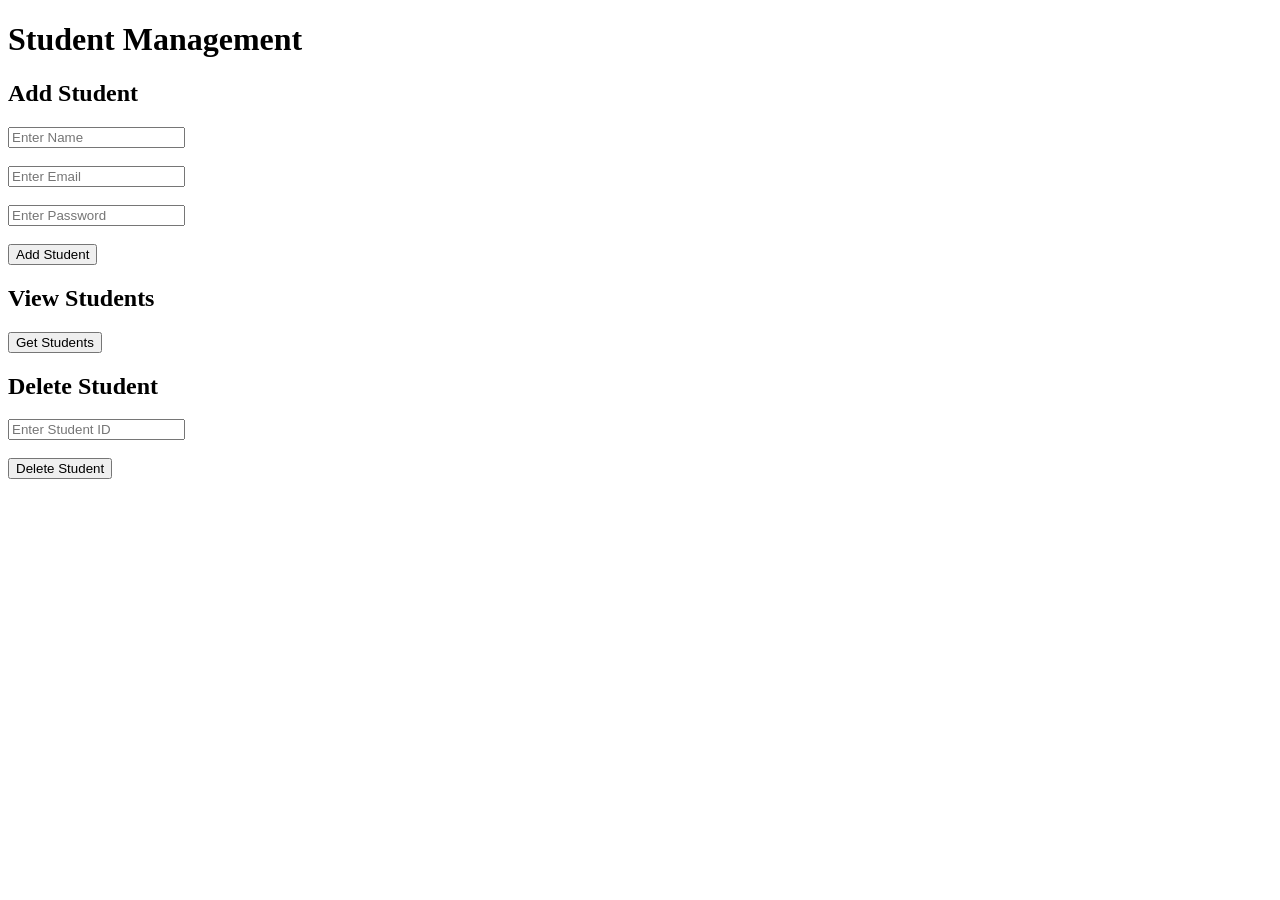
==== src/main/resources/static/index.html @ 037badde "Initial commit - Internship Management System with CRUD features" ====
<!DOCTYPE html>
<html>
<head>
    <title>Internship Management System</title>
</head>

<body>

<h1>Student Management</h1>

<!-- Add Student -->
<h2>Add Student</h2>

<input type="text" id="name" placeholder="Enter Name"><br><br>
<input type="email" id="email" placeholder="Enter Email"><br><br>
<input type="password" id="password" placeholder="Enter Password"><br><br>

<button onclick="addStudent()">Add Student</button>

<p id="addMessage"></p>


<!-- Get Students -->
<h2>View Students</h2>

<button onclick="getStudents()">Get Students</button>

<pre id="studentsList"></pre>


<!-- Delete Student -->
<h2>Delete Student</h2>

<input type="number" id="deleteId" placeholder="Enter Student ID"><br><br>

<button onclick="deleteStudent()">Delete Student</button>

<p id="deleteMessage"></p>



<script>

function addStudent() {

let student = {
    name: document.getElementById("name").value,
    email: document.getElementById("email").value,
    password: document.getElementById("password").value
};

fetch("http://localhost:8080/students", {

method: "POST",
headers: {
"Content-Type": "application/json"
},
body: JSON.stringify(student)

})

.then(response => response.json())
.then(data => {

document.getElementById("addMessage").innerText =
"Student added with ID: " + data.id;

});

}



function getStudents() {

fetch("http://localhost:8080/students")

.then(response => response.json())

.then(data => {

document.getElementById("studentsList").innerText =
JSON.stringify(data, null, 2);

});

}



function deleteStudent() {

let id = document.getElementById("deleteId").value;

fetch("http://localhost:8080/students/" + id, {

method: "DELETE"

})

.then(response => response.text())

.then(data => {

document.getElementById("deleteMessage").innerText = data;

});

}

</script>

</body>

</html>
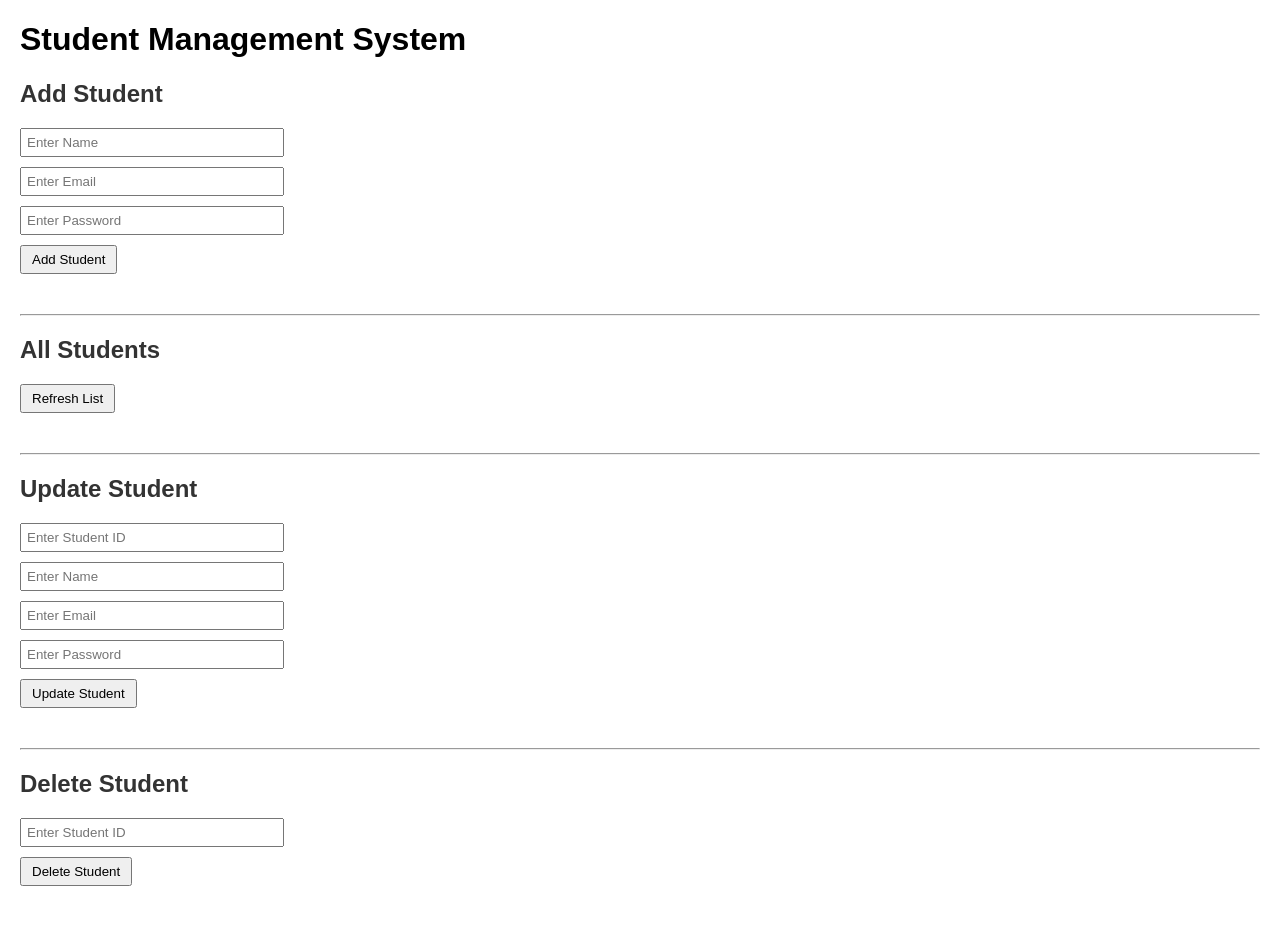
==== commit 99a00f58: "Initial commit" ====
--- a/src/main/resources/static/index.html
+++ b/src/main/resources/static/index.html
@@ -1,115 +1,139 @@
 <!DOCTYPE html>
 <html>
 <head>
-    <title>Internship Management System</title>
+    <title>Student Management System</title>
+    <style>
+        body { font-family: Arial, sans-serif; margin: 20px; }
+        h2 { color: #333; }
+        input { margin-bottom: 10px; padding: 5px; width: 250px; }
+        button { padding: 5px 10px; margin-bottom: 20px; cursor: pointer; }
+        hr { margin: 20px 0; }
+        #studentsList { margin-top: 20px; }
+        table, th, td { border: 1px solid black; border-collapse: collapse; padding: 5px; }
+    </style>
 </head>
+<body>
+    <h1>Student Management System</h1>
 
-<body>
+    <!-- Add Student -->
+    <h2>Add Student</h2>
+    <input type="text" id="name" placeholder="Enter Name"><br>
+    <input type="email" id="email" placeholder="Enter Email"><br>
+    <input type="text" id="password" placeholder="Enter Password"><br>
+    <button onclick="addStudent()">Add Student</button>
+    <p id="addMessage"></p>
+    <hr>
 
-<h1>Student Management</h1>
+    <!-- Get Students -->
+    <h2>All Students</h2>
+    <button onclick="getStudents()">Refresh List</button>
+    <div id="studentsList"></div>
+    <hr>
 
-<!-- Add Student -->
-<h2>Add Student</h2>
+    <!-- Update Student -->
+    <h2>Update Student</h2>
+    <input type="number" id="studentId" placeholder="Enter Student ID"><br>
+    <input type="text" id="updateName" placeholder="Enter Name"><br>
+    <input type="email" id="updateEmail" placeholder="Enter Email"><br>
+    <input type="text" id="updatePassword" placeholder="Enter Password"><br>
+    <button onclick="updateStudent()">Update Student</button>
+    <p id="updateMessage"></p>
+    <hr>
 
-<input type="text" id="name" placeholder="Enter Name"><br><br>
-<input type="email" id="email" placeholder="Enter Email"><br><br>
-<input type="password" id="password" placeholder="Enter Password"><br><br>
+    <!-- Delete Student -->
+    <h2>Delete Student</h2>
+    <input type="number" id="deleteId" placeholder="Enter Student ID"><br>
+    <button onclick="deleteStudent()">Delete Student</button>
+    <p id="deleteMessage"></p>
 
-<button onclick="addStudent()">Add Student</button>
+    <script>
+        const baseUrl = 'http://localhost:8080/students';
 
-<p id="addMessage"></p>
+        // ADD Student
+        function addStudent() {
+            const name = document.getElementById("name").value;
+            const email = document.getElementById("email").value;
+            const password = document.getElementById("password").value;
 
+            fetch(baseUrl, {
+                method: 'POST',
+                headers: { 'Content-Type': 'application/json' },
+                body: JSON.stringify({ name, email, password })
+            })
+            .then(res => res.json())
+            .then(data => {
+                document.getElementById("addMessage").innerText = "Student added successfully!";
+                console.log(data);
+                getStudents(); // refresh list
+            })
+            .catch(err => console.error(err));
+        }
 
-<!-- Get Students -->
-<h2>View Students</h2>
+        // GET Students
+        function getStudents() {
+            fetch(baseUrl)
+            .then(res => res.json())
+            .then(data => {
+                let html = '<table><tr><th>ID</th><th>Name</th><th>Email</th><th>Password</th></tr>';
+                data.forEach(s => {
+                    html += `<tr>
+                                <td>${s.id}</td>
+                                <td>${s.name}</td>
+                                <td>${s.email}</td>
+                                <td>${s.password}</td>
+                             </tr>`;
+                });
+                html += '</table>';
+                document.getElementById("studentsList").innerHTML = html;
+            })
+            .catch(err => console.error(err));
+        }
 
-<button onclick="getStudents()">Get Students</button>
+        // UPDATE Student
+        function updateStudent() {
+            const id = document.getElementById("studentId").value;
+            const name = document.getElementById("updateName").value;
+            const email = document.getElementById("updateEmail").value;
+            const password = document.getElementById("updatePassword").value;
 
-<pre id="studentsList"></pre>
+            fetch(`${baseUrl}/${id}`, {
+                method: 'PUT',
+                headers: { 'Content-Type': 'application/json' },
+                body: JSON.stringify({ name, email, password })
+            })
+            .then(response => {
+                if(response.ok) return response.json();
+                else throw new Error("Student not found or server error");
+            })
+            .then(data => {
+                document.getElementById("updateMessage").innerText = "Student updated successfully!";
+                console.log(data);
+                getStudents(); // refresh list
+            })
+            .catch(err => {
+                document.getElementById("updateMessage").innerText = "Error updating student.";
+                console.error(err);
+            });
+        }
 
+        // DELETE Student
+        function deleteStudent() {
+            const id = document.getElementById("deleteId").value;
 
-<!-- Delete Student -->
-<h2>Delete Student</h2>
+            fetch(`${baseUrl}/${id}`, { method: 'DELETE' })
+            .then(res => {
+                document.getElementById("deleteMessage").innerText = "Student deleted successfully!";
+                getStudents(); // refresh list
+            })
+            .catch(err => {
+                document.getElementById("deleteMessage").innerText = "Error deleting student.";
+                console.error(err);
+            });
+        }
 
-<input type="number" id="deleteId" placeholder="Enter Student ID"><br><br>
-
-<button onclick="deleteStudent()">Delete Student</button>
-
-<p id="deleteMessage"></p>
-
-
-
-<script>
-
-function addStudent() {
-
-let student = {
-    name: document.getElementById("name").value,
-    email: document.getElementById("email").value,
-    password: document.getElementById("password").value
-};
-
-fetch("http://localhost:8080/students", {
-
-method: "POST",
-headers: {
-"Content-Type": "application/json"
-},
-body: JSON.stringify(student)
-
-})
-
-.then(response => response.json())
-.then(data => {
-
-document.getElementById("addMessage").innerText =
-"Student added with ID: " + data.id;
-
-});
-
-}
-
-
-
-function getStudents() {
-
-fetch("http://localhost:8080/students")
-
-.then(response => response.json())
-
-.then(data => {
-
-document.getElementById("studentsList").innerText =
-JSON.stringify(data, null, 2);
-
-});
-
-}
-
-
-
-function deleteStudent() {
-
-let id = document.getElementById("deleteId").value;
-
-fetch("http://localhost:8080/students/" + id, {
-
-method: "DELETE"
-
-})
-
-.then(response => response.text())
-
-.then(data => {
-
-document.getElementById("deleteMessage").innerText = data;
-
-});
-
-}
-
-</script>
-
+        // Load students initially
+        window.onload = getStudents;
+        <button onclick="goAdmin()">Admin</button>
+    </script>
 </body>
-
 </html>
